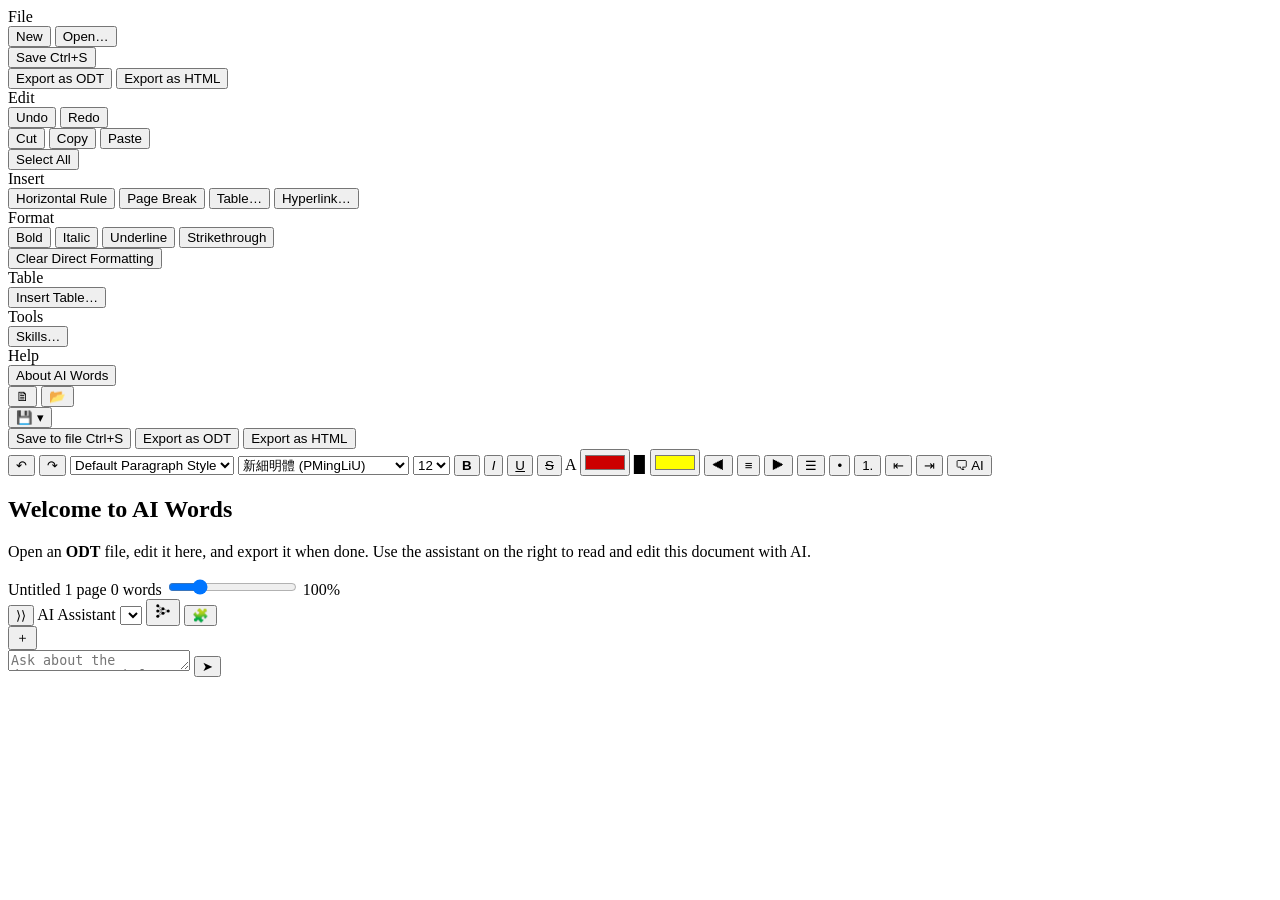
==== app/static/index.html @ a3cececf "Preserve fonts/colors in ODT roundtrip; add chat stop button - Carry font-family/size/color through " ====
<!DOCTYPE html>
<html lang="en">
<head>
  <meta charset="utf-8">
  <meta name="viewport" content="width=device-width, initial-scale=1">
  <title>AI Words</title>
  <link rel="stylesheet" href="/static/style.css?v=2">
</head>
<body>
  <div id="app">
    <!-- Left: document editor (LibreOffice Writer style) -->
    <section id="editor-pane">
      <input type="file" id="file-input" accept=".odt,.html,.htm" hidden>

      <!-- Menu bar -->
      <nav class="lo-menubar" id="menubar">
        <div class="lo-menu" data-menu="file">
          <span class="lo-menu-label">File</span>
          <div class="lo-menu-list">
            <button data-act="new">New</button>
            <button data-act="open">Open…</button>
            <div class="lo-menu-sep"></div>
            <button data-act="save">Save <span class="lo-menu-key">Ctrl+S</span></button>
            <div class="lo-menu-sep"></div>
            <button data-act="save-odt">Export as ODT</button>
            <button data-act="save-html">Export as HTML</button>
          </div>
        </div>
        <div class="lo-menu" data-menu="edit">
          <span class="lo-menu-label">Edit</span>
          <div class="lo-menu-list">
            <button data-cmd="undo">Undo</button>
            <button data-cmd="redo">Redo</button>
            <div class="lo-menu-sep"></div>
            <button data-cmd="cut">Cut</button>
            <button data-cmd="copy">Copy</button>
            <button data-cmd="paste">Paste</button>
            <div class="lo-menu-sep"></div>
            <button data-cmd="selectAll">Select All</button>
          </div>
        </div>
        <div class="lo-menu" data-menu="insert">
          <span class="lo-menu-label">Insert</span>
          <div class="lo-menu-list">
            <button data-act="insert-hr">Horizontal Rule</button>
            <button data-act="insert-page-break">Page Break</button>
            <button data-act="insert-table">Table…</button>
            <button data-act="insert-link">Hyperlink…</button>
          </div>
        </div>
        <div class="lo-menu" data-menu="format">
          <span class="lo-menu-label">Format</span>
          <div class="lo-menu-list">
            <button data-cmd="bold">Bold</button>
            <button data-cmd="italic">Italic</button>
            <button data-cmd="underline">Underline</button>
            <button data-cmd="strikeThrough">Strikethrough</button>
            <div class="lo-menu-sep"></div>
            <button data-cmd="removeFormat">Clear Direct Formatting</button>
          </div>
        </div>
        <div class="lo-menu" data-menu="table">
          <span class="lo-menu-label">Table</span>
          <div class="lo-menu-list">
            <button data-act="insert-table">Insert Table…</button>
          </div>
        </div>
        <div class="lo-menu" data-menu="tools">
          <span class="lo-menu-label">Tools</span>
          <div class="lo-menu-list">
            <button data-act="skills">Skills…</button>
          </div>
        </div>
        <div class="lo-menu" data-menu="help">
          <span class="lo-menu-label">Help</span>
          <div class="lo-menu-list">
            <button data-act="about">About AI Words</button>
          </div>
        </div>
      </nav>

      <!-- Formatting toolbar -->
      <div class="lo-toolbar" id="toolbar">
        <button class="lo-tb-btn" data-act="new" title="New">🗎</button>
        <button class="lo-tb-btn" data-act="open" title="Open">📂</button>
        <div class="lo-dropdown">
          <button class="lo-tb-btn" data-act="save-menu" title="Save / Export">💾 ▾</button>
          <div class="lo-menu-list" id="save-menu">
            <button data-act="save">Save to file <span class="lo-menu-key">Ctrl+S</span></button>
            <button data-act="save-odt">Export as ODT</button>
            <button data-act="save-html">Export as HTML</button>
          </div>
        </div>
        <span class="lo-tb-sep"></span>
        <button class="lo-tb-btn" data-cmd="undo" title="Undo">↶</button>
        <button class="lo-tb-btn" data-cmd="redo" title="Redo">↷</button>
        <span class="lo-tb-sep"></span>

        <select class="lo-combo lo-style" id="style-select" title="Paragraph style">
          <option value="p">Default Paragraph Style</option>
          <option value="h1">Heading 1</option>
          <option value="h2">Heading 2</option>
          <option value="h3">Heading 3</option>
          <option value="pre">Preformatted Text</option>
          <option value="blockquote">Quotation</option>
        </select>
        <select class="lo-combo lo-font" id="font-select" title="Font name">
          <optgroup label="中文字體">
            <option value="&quot;新細明體&quot;, PMingLiU, serif">新細明體 (PMingLiU)</option>
            <option value="&quot;細明體&quot;, MingLiU, serif">細明體 (MingLiU)</option>
            <option value="&quot;標楷體&quot;, DFKai-SB, BiauKai, cursive">標楷體 (DFKai-SB)</option>
            <option value="&quot;微軟正黑體&quot;, &quot;Microsoft JhengHei&quot;, sans-serif">微軟正黑體 (JhengHei)</option>
            <option value="&quot;微軟雅黑&quot;, &quot;Microsoft YaHei&quot;, sans-serif">微軟雅黑 (YaHei)</option>
            <option value="&quot;宋體&quot;, SimSun, serif">宋體 (SimSun)</option>
            <option value="&quot;黑體&quot;, SimHei, sans-serif">黑體 (SimHei)</option>
            <option value="&quot;楷體&quot;, KaiTi, cursive">楷體 (KaiTi)</option>
            <option value="&quot;Noto Sans TC&quot;, sans-serif">Noto Sans TC</option>
            <option value="&quot;Noto Serif TC&quot;, serif">Noto Serif TC</option>
          </optgroup>
          <optgroup label="Latin">
            <option value="Liberation Serif, Times New Roman, serif">Liberation Serif</option>
            <option value="Liberation Sans, Arial, sans-serif">Liberation Sans</option>
            <option value="Times New Roman, serif">Times New Roman</option>
            <option value="Arial, sans-serif">Arial</option>
            <option value="Calibri, sans-serif">Calibri</option>
            <option value="Georgia, serif">Georgia</option>
            <option value="Courier New, monospace">Courier New</option>
            <option value="Comic Sans MS, cursive">Comic Sans MS</option>
          </optgroup>
        </select>
        <select class="lo-combo lo-size" id="size-select" title="Font size">
          <option>8</option><option>9</option><option>10</option><option>11</option>
          <option selected>12</option><option>14</option><option>16</option><option>18</option>
          <option>20</option><option>24</option><option>28</option><option>36</option>
          <option>48</option><option>72</option>
        </select>
        <span class="lo-tb-sep"></span>

        <button class="lo-tb-btn" data-cmd="bold" title="Bold"><b>B</b></button>
        <button class="lo-tb-btn" data-cmd="italic" title="Italic"><i>I</i></button>
        <button class="lo-tb-btn" data-cmd="underline" title="Underline"><u>U</u></button>
        <button class="lo-tb-btn" data-cmd="strikeThrough" title="Strikethrough"><s>S</s></button>
        <label class="lo-tb-color" title="Font color">
          <span class="lo-color-glyph" style="border-bottom-color:#c00">A</span>
          <input type="color" id="fore-color" value="#cc0000">
        </label>
        <label class="lo-tb-color" title="Highlighting color">
          <span class="lo-color-glyph lo-hl">▉</span>
          <input type="color" id="back-color" value="#ffff00">
        </label>
        <span class="lo-tb-sep"></span>

        <button class="lo-tb-btn" data-cmd="justifyLeft" title="Align left">⯇</button>
        <button class="lo-tb-btn" data-cmd="justifyCenter" title="Center">≡</button>
        <button class="lo-tb-btn" data-cmd="justifyRight" title="Align right">⯈</button>
        <button class="lo-tb-btn" data-cmd="justifyFull" title="Justified">☰</button>
        <span class="lo-tb-sep"></span>

        <button class="lo-tb-btn" data-cmd="insertUnorderedList" title="Bullet list">•</button>
        <button class="lo-tb-btn" data-cmd="insertOrderedList" title="Numbered list">1.</button>
        <button class="lo-tb-btn" data-cmd="outdent" title="Decrease indent">⇤</button>
        <button class="lo-tb-btn" data-cmd="indent" title="Increase indent">⇥</button>
        <button class="lo-tb-btn lo-tb-end" data-act="toggle-ai" id="toggle-ai"
          title="Show / hide AI assistant">🗨 AI</button>
      </div>

      <!-- Document canvas -->
      <div id="editor-canvas">
        <div id="page-wrap">
          <div class="page">
            <div id="page-backdrop" aria-hidden="true"></div>
            <div id="editor" contenteditable="true" spellcheck="true">
              <h1>Welcome to AI Words</h1>
              <p>Open an <strong>ODT</strong> file, edit it here, and export it when done.
                 Use the assistant on the right to read and edit this document with AI.</p>
            </div>
          </div>
        </div>
      </div>

      <!-- Status bar -->
      <footer class="lo-statusbar">
        <span id="doc-name">Untitled</span>
        <span class="lo-sb-sep"></span>
        <span id="page-count">1 page</span>
        <span class="lo-sb-sep"></span>
        <span id="word-count">0 words</span>
        <span class="lo-sb-spacer"></span>
        <label class="lo-zoom">
          <input type="range" id="zoom-range" min="20" max="400" step="5" value="100">
          <span id="zoom-label">100%</span>
        </label>
      </footer>
    </section>

    <!-- Divider -->
    <div id="divider"></div>

    <!-- Right: AI assistant -->
    <section id="ai-pane">
      <header class="pane-header ai-header">
        <button data-act="toggle-ai" title="Collapse panel" class="icon-btn">⟩⟩</button>
        <span class="ai-title">AI Assistant</span>
        <select id="model-select" title="Active model"></select>
        <button data-act="add-model" title="Manage models" class="icon-btn" aria-label="Manage models">
          <svg class="nn-icon" viewBox="0 0 24 24" width="18" height="18" aria-hidden="true">
            <g class="nn-edges" stroke="currentColor" stroke-width="1" opacity="0.5">
              <line x1="5" y1="5" x2="12" y2="9"/><line x1="5" y1="5" x2="12" y2="15"/>
              <line x1="5" y1="12" x2="12" y2="9"/><line x1="5" y1="12" x2="12" y2="15"/>
              <line x1="5" y1="19" x2="12" y2="9"/><line x1="5" y1="19" x2="12" y2="15"/>
              <line x1="12" y1="9" x2="19" y2="12"/><line x1="12" y1="15" x2="19" y2="12"/>
            </g>
            <g class="nn-nodes" fill="currentColor">
              <circle cx="5" cy="5" r="2"/><circle cx="5" cy="12" r="2"/><circle cx="5" cy="19" r="2"/>
              <circle cx="12" cy="9" r="2"/><circle cx="12" cy="15" r="2"/>
              <circle cx="19" cy="12" r="2"/>
            </g>
          </svg>
        </button>
        <button data-act="skills" title="Skills" class="icon-btn">🧩</button>
      </header>

      <!-- Conversation tabs -->
      <div class="ai-tabs">
        <div class="tab-list" id="tab-list"></div>
        <button id="tab-add" class="tab-add" title="New conversation">＋</button>
      </div>

      <!-- One messages panel per conversation is injected here -->
      <div id="tab-panels"></div>

      <div id="composer">
        <textarea id="chat-input" rows="1"
          placeholder="Ask about the document, or /help for commands…"></textarea>
        <button id="send-btn" title="Send">➤</button>
        <button id="stop-btn" title="Stop generating" hidden>■</button>
      </div>
    </section>
  </div>

  <!-- Skills panel -->
  <div id="skills-modal" class="modal" hidden>
    <div class="modal-box">
      <div class="modal-head">
        <h3>Skills</h3>
        <button data-act="close-skills" class="icon-btn">✕</button>
      </div>
      <p class="hint">Loaded skills are injected into the assistant's instructions.</p>
      <ul id="skills-list"></ul>
      <div class="skill-new">
        <input id="skill-name" placeholder="New skill name">
        <textarea id="skill-body" rows="4" placeholder="Skill instructions…"></textarea>
        <button data-act="create-skill">Create skill</button>
      </div>
    </div>
  </div>

  <!-- Add model panel -->
  <div id="model-modal" class="modal" hidden>
    <div class="modal-box">
      <div class="modal-head">
        <h3>Models</h3>
        <button data-act="close-model" class="icon-btn">✕</button>
      </div>

      <ul id="model-list"></ul>

      <h4 class="mf-heading">Add a model</h4>
      <p class="hint">Connect a Claude (Anthropic) model, a hosted OpenAI-compatible
        endpoint, or a local server such as Ollama / LM Studio.</p>

      <div class="model-form">
        <label class="mf-row">
          <span>API type</span>
          <select id="mf-api-type">
            <option value="anthropic">Anthropic (Claude)</option>
            <option value="openai">OpenAI-compatible</option>
          </select>
        </label>

        <label class="mf-row">
          <span>Provider</span>
          <input id="mf-provider" placeholder="e.g. Qwen, Ollama, DeepSeek">
        </label>

        <label class="mf-row">
          <span>Display name</span>
          <input id="mf-label" placeholder="e.g. Claude Opus 4.8 (API)">
        </label>

        <label class="mf-row">
          <span>Model ID</span>
          <input id="mf-model" placeholder="e.g. claude-opus-4-8">
        </label>

        <label class="mf-row" id="mf-baseurl-row">
          <span>API endpoint</span>
          <input id="mf-base-url" placeholder="https://api.openai.com/v1">
        </label>

        <label class="mf-row">
          <span>API key</span>
          <input id="mf-api-key" type="password" placeholder="Paste a key, or use an env var below">
        </label>

        <label class="mf-row">
          <span>…or key env var</span>
          <input id="mf-api-key-env" placeholder="e.g. ANTHROPIC_API_KEY">
        </label>

        <details class="mf-adv">
          <summary>Advanced</summary>
          <label class="mf-row">
            <span>Internal ID</span>
            <input id="mf-id" placeholder="auto from name if left blank">
          </label>
        </details>

        <p class="hint" id="mf-error" hidden></p>
        <button data-act="create-model" id="mf-submit">Add model</button>
      </div>
    </div>
  </div>

  <script src="/static/app.js?v=2"></script>
</body>
</html>
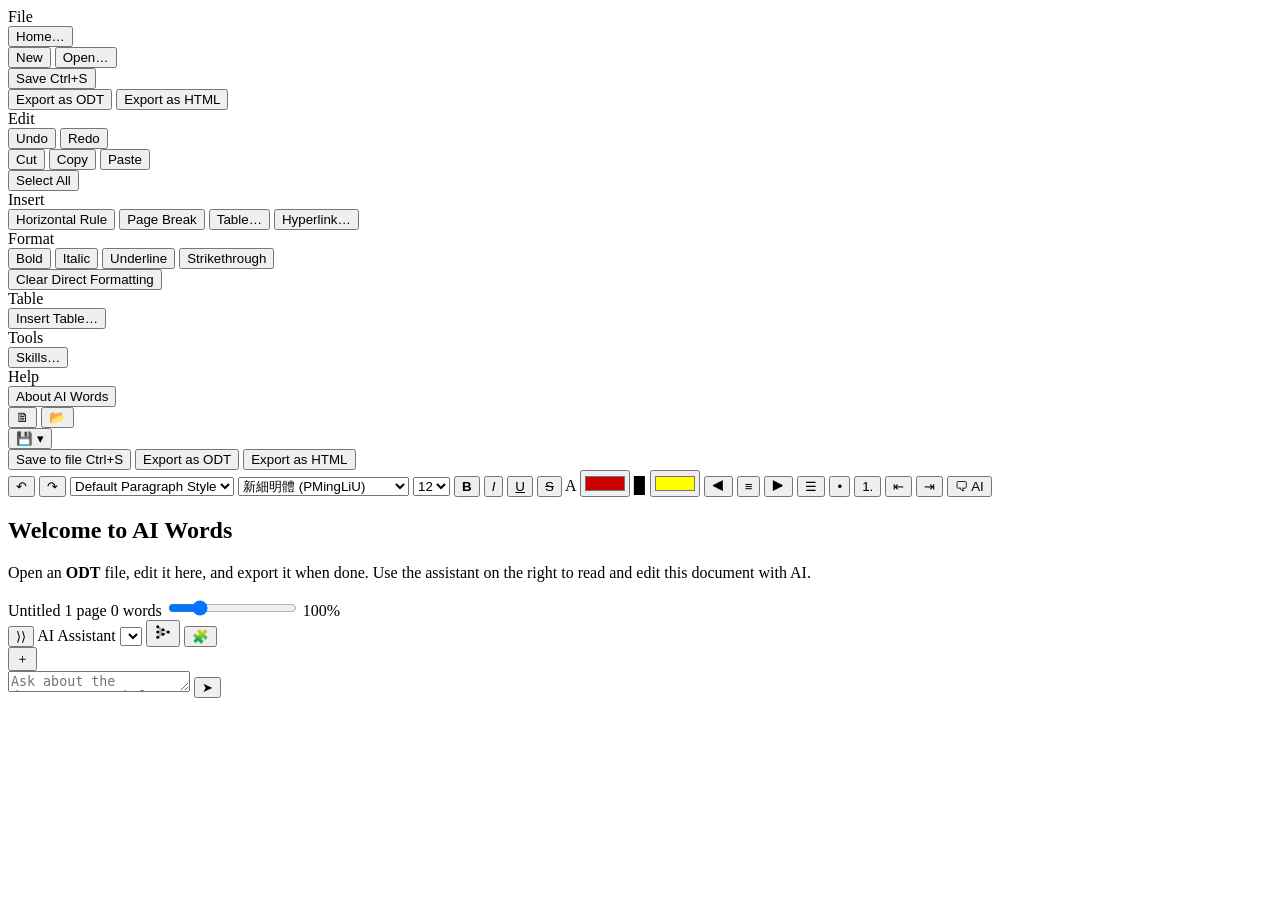
==== commit 4b362b4e: "Add LaTeX editor with PDF preview and a format launcher Adds a second document mode alongside the ri" ====
--- a/app/static/index.html
+++ b/app/static/index.html
@@ -4,7 +4,7 @@
   <meta charset="utf-8">
   <meta name="viewport" content="width=device-width, initial-scale=1">
   <title>AI Words</title>
-  <link rel="stylesheet" href="/static/style.css?v=2">
+  <link rel="stylesheet" href="/static/style.css?v=3">
 </head>
 <body>
   <div id="app">
@@ -17,6 +17,8 @@
         <div class="lo-menu" data-menu="file">
           <span class="lo-menu-label">File</span>
           <div class="lo-menu-list">
+            <button data-act="home">Home…</button>
+            <div class="lo-menu-sep"></div>
             <button data-act="new">New</button>
             <button data-act="open">Open…</button>
             <div class="lo-menu-sep"></div>
@@ -322,6 +324,6 @@
     </div>
   </div>
 
-  <script src="/static/app.js?v=2"></script>
+  <script src="/static/app.js?v=3"></script>
 </body>
 </html>
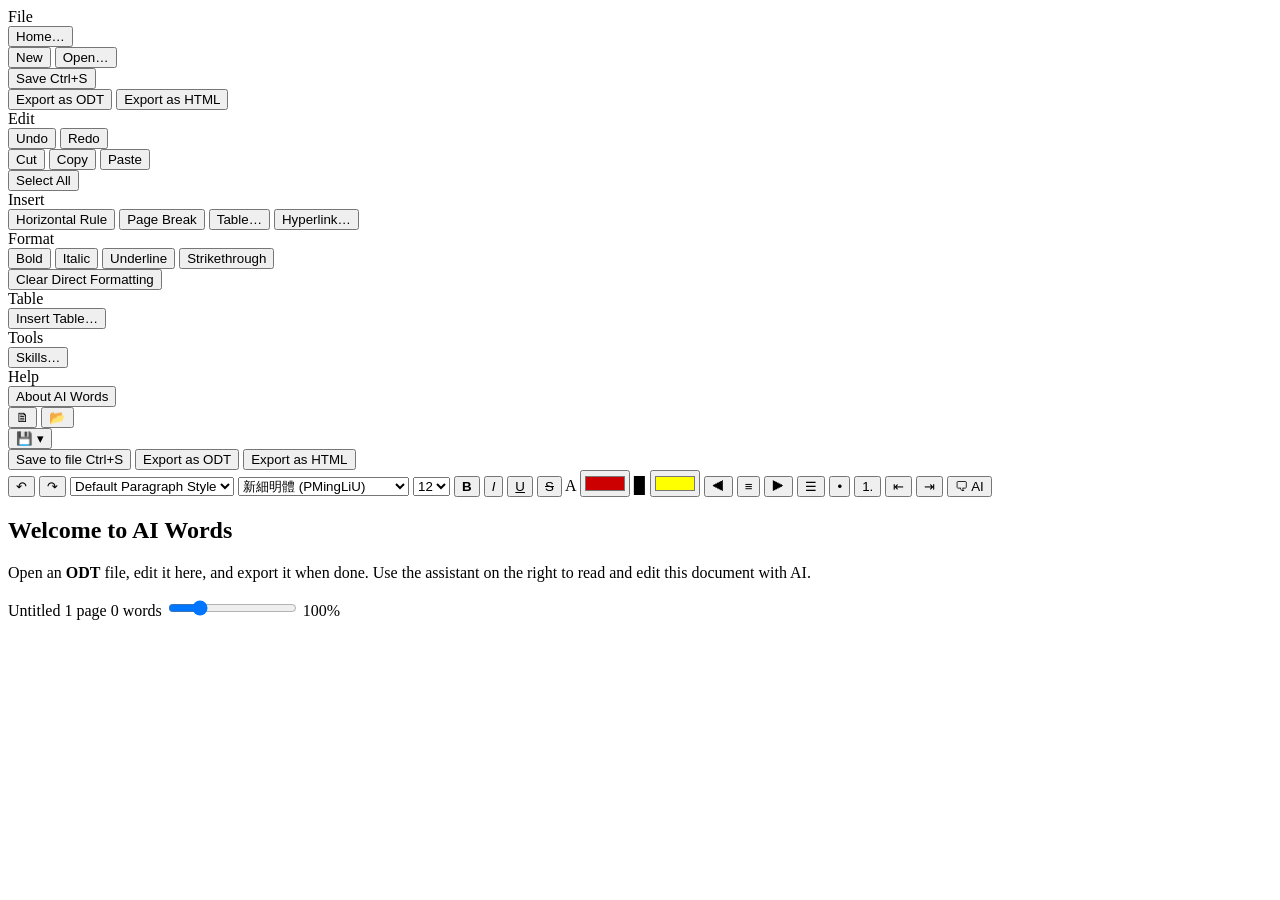
==== commit a3c7ea9b: "Build both editors' AI pane from one shared module The LaTeX editor's chat transcript never appeared" ====
--- a/app/static/index.html
+++ b/app/static/index.html
@@ -198,132 +198,12 @@
     <!-- Divider -->
     <div id="divider"></div>
 
-    <!-- Right: AI assistant -->
-    <section id="ai-pane">
-      <header class="pane-header ai-header">
-        <button data-act="toggle-ai" title="Collapse panel" class="icon-btn">⟩⟩</button>
-        <span class="ai-title">AI Assistant</span>
-        <select id="model-select" title="Active model"></select>
-        <button data-act="add-model" title="Manage models" class="icon-btn" aria-label="Manage models">
-          <svg class="nn-icon" viewBox="0 0 24 24" width="18" height="18" aria-hidden="true">
-            <g class="nn-edges" stroke="currentColor" stroke-width="1" opacity="0.5">
-              <line x1="5" y1="5" x2="12" y2="9"/><line x1="5" y1="5" x2="12" y2="15"/>
-              <line x1="5" y1="12" x2="12" y2="9"/><line x1="5" y1="12" x2="12" y2="15"/>
-              <line x1="5" y1="19" x2="12" y2="9"/><line x1="5" y1="19" x2="12" y2="15"/>
-              <line x1="12" y1="9" x2="19" y2="12"/><line x1="12" y1="15" x2="19" y2="12"/>
-            </g>
-            <g class="nn-nodes" fill="currentColor">
-              <circle cx="5" cy="5" r="2"/><circle cx="5" cy="12" r="2"/><circle cx="5" cy="19" r="2"/>
-              <circle cx="12" cy="9" r="2"/><circle cx="12" cy="15" r="2"/>
-              <circle cx="19" cy="12" r="2"/>
-            </g>
-          </svg>
-        </button>
-        <button data-act="skills" title="Skills" class="icon-btn">🧩</button>
-      </header>
-
-      <!-- Conversation tabs -->
-      <div class="ai-tabs">
-        <div class="tab-list" id="tab-list"></div>
-        <button id="tab-add" class="tab-add" title="New conversation">＋</button>
-      </div>
-
-      <!-- One messages panel per conversation is injected here -->
-      <div id="tab-panels"></div>
-
-      <div id="composer">
-        <textarea id="chat-input" rows="1"
-          placeholder="Ask about the document, or /help for commands…"></textarea>
-        <button id="send-btn" title="Send">➤</button>
-        <button id="stop-btn" title="Stop generating" hidden>■</button>
-      </div>
-    </section>
+    <!-- Right: AI assistant - filled in by ai-pane.js, same as on /latex -->
+    <section id="ai-pane"></section>
   </div>
 
-  <!-- Skills panel -->
-  <div id="skills-modal" class="modal" hidden>
-    <div class="modal-box">
-      <div class="modal-head">
-        <h3>Skills</h3>
-        <button data-act="close-skills" class="icon-btn">✕</button>
-      </div>
-      <p class="hint">Loaded skills are injected into the assistant's instructions.</p>
-      <ul id="skills-list"></ul>
-      <div class="skill-new">
-        <input id="skill-name" placeholder="New skill name">
-        <textarea id="skill-body" rows="4" placeholder="Skill instructions…"></textarea>
-        <button data-act="create-skill">Create skill</button>
-      </div>
-    </div>
-  </div>
-
-  <!-- Add model panel -->
-  <div id="model-modal" class="modal" hidden>
-    <div class="modal-box">
-      <div class="modal-head">
-        <h3>Models</h3>
-        <button data-act="close-model" class="icon-btn">✕</button>
-      </div>
-
-      <ul id="model-list"></ul>
-
-      <h4 class="mf-heading">Add a model</h4>
-      <p class="hint">Connect a Claude (Anthropic) model, a hosted OpenAI-compatible
-        endpoint, or a local server such as Ollama / LM Studio.</p>
-
-      <div class="model-form">
-        <label class="mf-row">
-          <span>API type</span>
-          <select id="mf-api-type">
-            <option value="anthropic">Anthropic (Claude)</option>
-            <option value="openai">OpenAI-compatible</option>
-          </select>
-        </label>
-
-        <label class="mf-row">
-          <span>Provider</span>
-          <input id="mf-provider" placeholder="e.g. Qwen, Ollama, DeepSeek">
-        </label>
-
-        <label class="mf-row">
-          <span>Display name</span>
-          <input id="mf-label" placeholder="e.g. Claude Opus 4.8 (API)">
-        </label>
-
-        <label class="mf-row">
-          <span>Model ID</span>
-          <input id="mf-model" placeholder="e.g. claude-opus-4-8">
-        </label>
-
-        <label class="mf-row" id="mf-baseurl-row">
-          <span>API endpoint</span>
-          <input id="mf-base-url" placeholder="https://api.openai.com/v1">
-        </label>
-
-        <label class="mf-row">
-          <span>API key</span>
-          <input id="mf-api-key" type="password" placeholder="Paste a key, or use an env var below">
-        </label>
-
-        <label class="mf-row">
-          <span>…or key env var</span>
-          <input id="mf-api-key-env" placeholder="e.g. ANTHROPIC_API_KEY">
-        </label>
-
-        <details class="mf-adv">
-          <summary>Advanced</summary>
-          <label class="mf-row">
-            <span>Internal ID</span>
-            <input id="mf-id" placeholder="auto from name if left blank">
-          </label>
-        </details>
-
-        <p class="hint" id="mf-error" hidden></p>
-        <button data-act="create-model" id="mf-submit">Add model</button>
-      </div>
-    </div>
-  </div>
-
-  <script src="/static/app.js?v=3"></script>
+  <script src="/static/ui.js?v=1"></script>
+  <script src="/static/ai-pane.js?v=1"></script>
+  <script src="/static/app.js?v=4"></script>
 </body>
 </html>
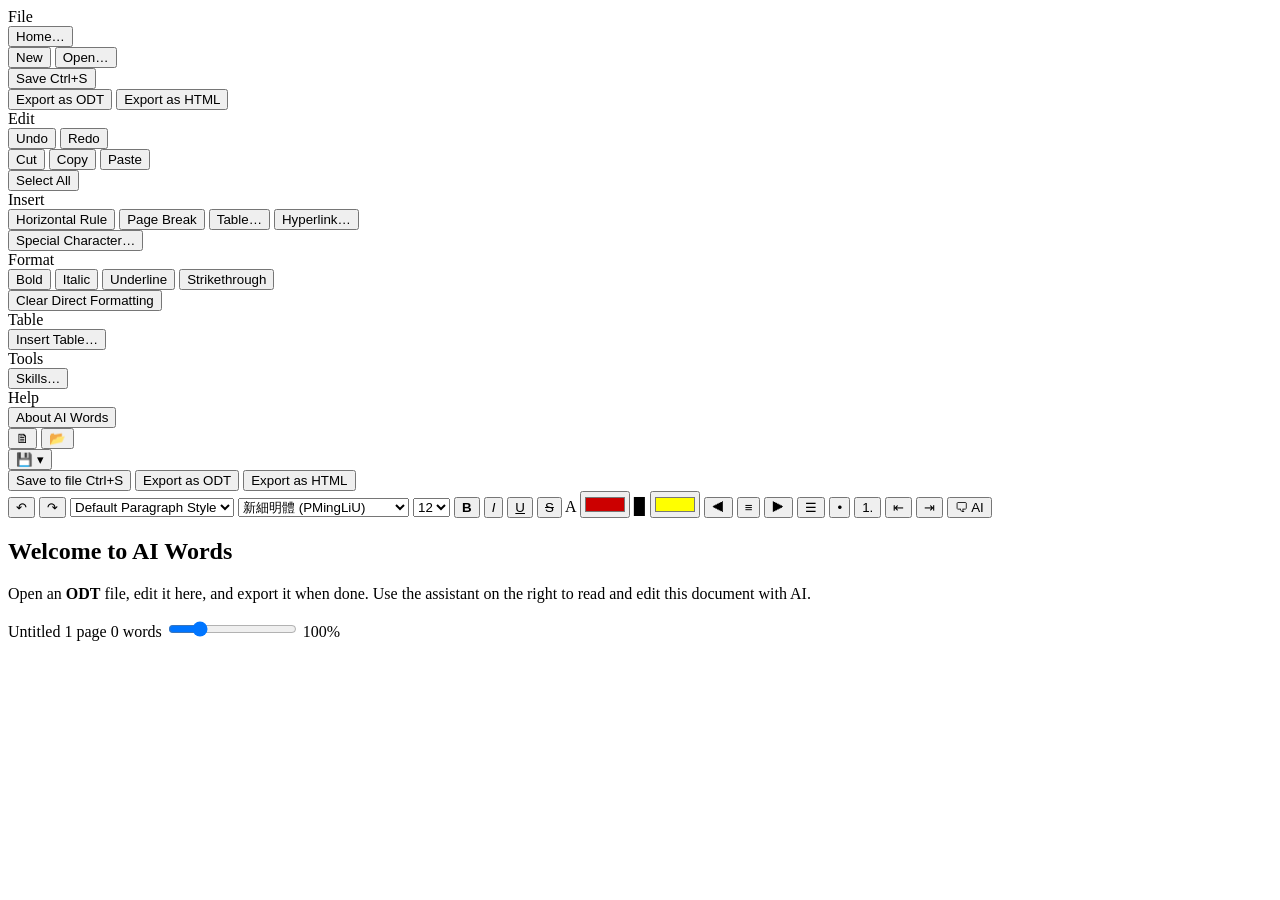
==== commit 3dd54716: "Insert special characters from a picker, and count CJK correctly - Both editors gained an Insert ▸ S" ====
--- a/app/static/index.html
+++ b/app/static/index.html
@@ -4,7 +4,7 @@
   <meta charset="utf-8">
   <meta name="viewport" content="width=device-width, initial-scale=1">
   <title>AI Words</title>
-  <link rel="stylesheet" href="/static/style.css?v=3">
+  <link rel="stylesheet" href="/static/style.css?v=6">
 </head>
 <body>
   <div id="app">
@@ -48,6 +48,8 @@
             <button data-act="insert-page-break">Page Break</button>
             <button data-act="insert-table">Table…</button>
             <button data-act="insert-link">Hyperlink…</button>
+            <div class="lo-menu-sep"></div>
+            <button data-act="insert-symbol">Special Character…</button>
           </div>
         </div>
         <div class="lo-menu" data-menu="format">
@@ -202,8 +204,8 @@
     <section id="ai-pane"></section>
   </div>
 
-  <script src="/static/ui.js?v=1"></script>
-  <script src="/static/ai-pane.js?v=1"></script>
-  <script src="/static/app.js?v=4"></script>
+  <script src="/static/ui.js?v=2"></script>
+  <script src="/static/ai-pane.js?v=3"></script>
+  <script src="/static/app.js?v=6"></script>
 </body>
 </html>
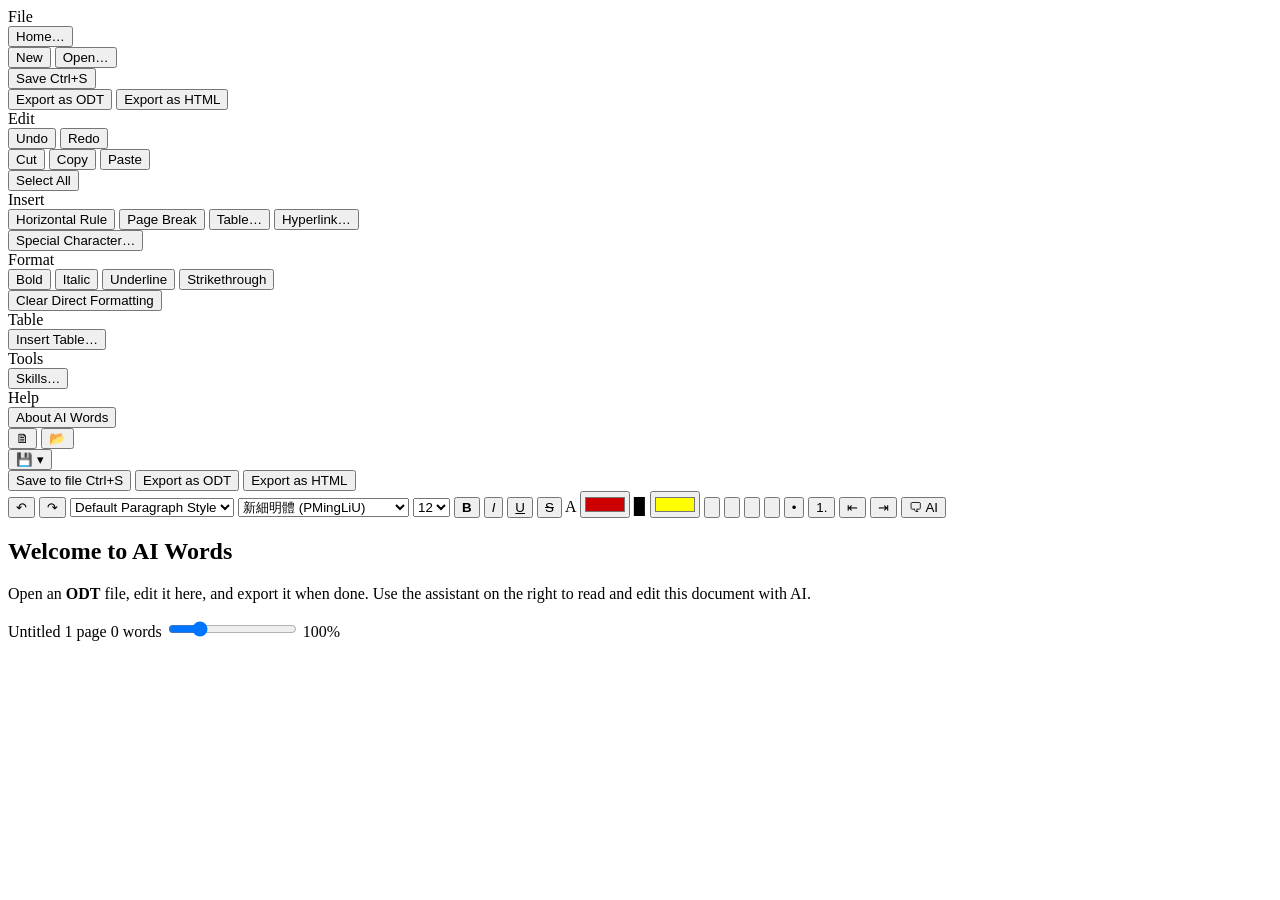
==== commit 6bf00a6d: "202609062006 commit: add paragraph alignment across ODT, toolbar, and editor Backend (app/converter." ====
--- a/app/static/index.html
+++ b/app/static/index.html
@@ -154,10 +154,30 @@
         </label>
         <span class="lo-tb-sep"></span>
 
-        <button class="lo-tb-btn" data-cmd="justifyLeft" title="Align left">⯇</button>
-        <button class="lo-tb-btn" data-cmd="justifyCenter" title="Center">≡</button>
-        <button class="lo-tb-btn" data-cmd="justifyRight" title="Align right">⯈</button>
-        <button class="lo-tb-btn" data-cmd="justifyFull" title="Justified">☰</button>
+        <button class="lo-tb-btn" data-cmd="justifyLeft" title="Align left"
+                aria-label="Align left">
+          <svg class="lo-ic" viewBox="0 0 16 16" aria-hidden="true">
+            <path d="M2 2.5h6M2 6.5h9M2 10.5h12M2 14.5h12"/>
+          </svg>
+        </button>
+        <button class="lo-tb-btn" data-cmd="justifyCenter" title="Align center"
+                aria-label="Align center">
+          <svg class="lo-ic" viewBox="0 0 16 16" aria-hidden="true">
+            <path d="M5 2.5h6M3.5 6.5h9M2 10.5h12M1.5 14.5h13"/>
+          </svg>
+        </button>
+        <button class="lo-tb-btn" data-cmd="justifyRight" title="Align right"
+                aria-label="Align right">
+          <svg class="lo-ic" viewBox="0 0 16 16" aria-hidden="true">
+            <path d="M8 2.5h6M1 6.5h9M2 10.5h12M2 14.5h12"/>
+          </svg>
+        </button>
+        <button class="lo-tb-btn" data-cmd="justifyFull" title="Justify"
+                aria-label="Justify">
+          <svg class="lo-ic" viewBox="0 0 16 16" aria-hidden="true">
+            <path d="M2 2.5h12M2 6.5h12M2 10.5h12M2 14.5h12"/>
+          </svg>
+        </button>
         <span class="lo-tb-sep"></span>
 
         <button class="lo-tb-btn" data-cmd="insertUnorderedList" title="Bullet list">•</button>
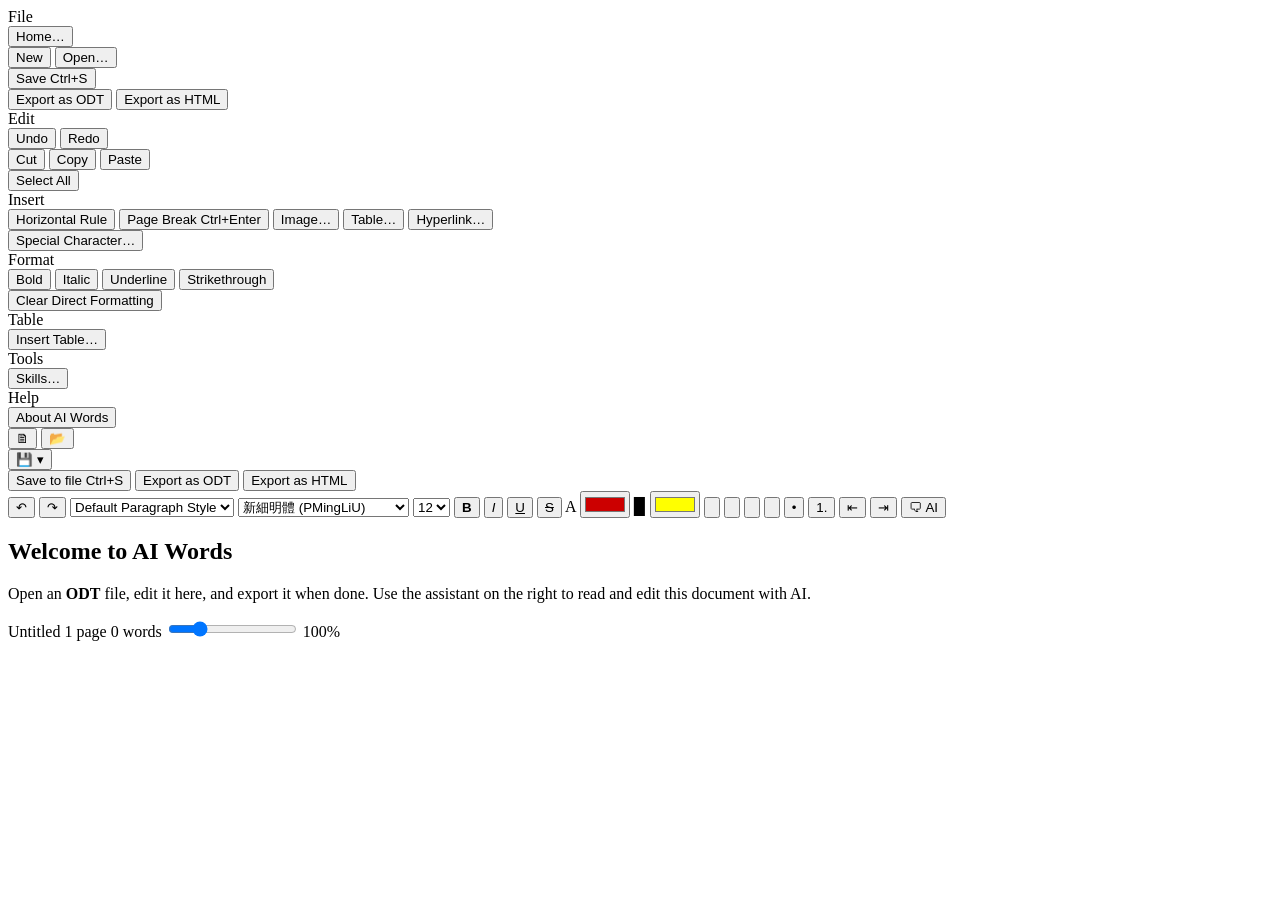
==== commit 756c2f65: "202609110034 commit: Support page breaks and inline images end-to-end 1. Page-break round trip + par" ====
--- a/app/static/index.html
+++ b/app/static/index.html
@@ -4,7 +4,7 @@
   <meta charset="utf-8">
   <meta name="viewport" content="width=device-width, initial-scale=1">
   <title>AI Words</title>
-  <link rel="stylesheet" href="/static/style.css?v=6">
+  <link rel="stylesheet" href="/static/style.css?v=7">
 </head>
 <body>
   <div id="app">
@@ -45,7 +45,8 @@
           <span class="lo-menu-label">Insert</span>
           <div class="lo-menu-list">
             <button data-act="insert-hr">Horizontal Rule</button>
-            <button data-act="insert-page-break">Page Break</button>
+            <button data-act="insert-page-break">Page Break <span class="lo-menu-key">Ctrl+Enter</span></button>
+            <button data-act="insert-image">Image…</button>
             <button data-act="insert-table">Table…</button>
             <button data-act="insert-link">Hyperlink…</button>
             <div class="lo-menu-sep"></div>
@@ -226,6 +227,6 @@
 
   <script src="/static/ui.js?v=2"></script>
   <script src="/static/ai-pane.js?v=3"></script>
-  <script src="/static/app.js?v=6"></script>
+  <script src="/static/app.js?v=8"></script>
 </body>
 </html>
